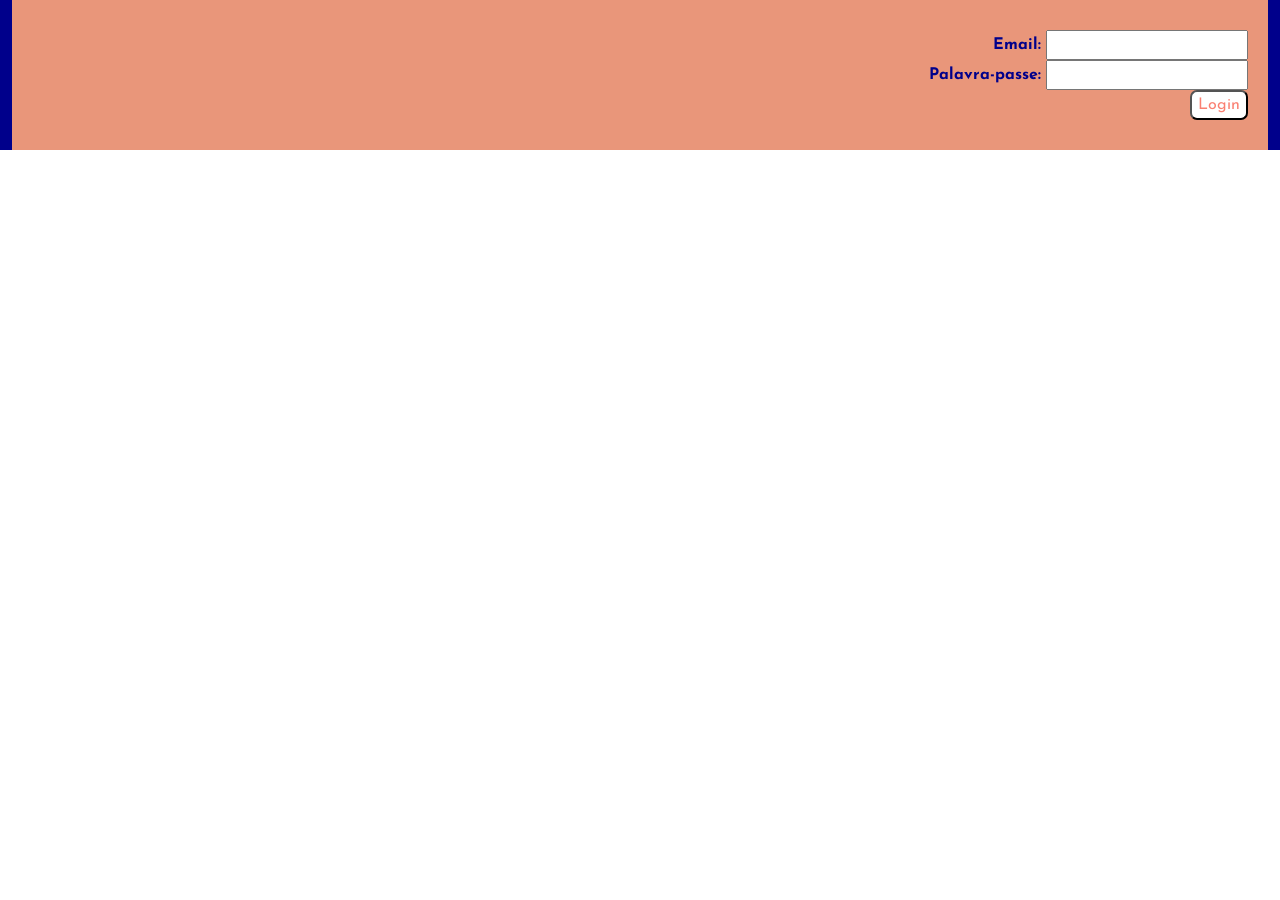
==== page/index.html @ c3fd4953 "Nav bar criada." ====
<!DOCTYPE html>
<html lang="en">

<head>
    <meta charset="UTF-8">
    <meta name="viewport" content="width=device-width, initial-scale=1.0">

    <!-- Favicon -->
    <link rel="shortcut icon" href="../assets/img/favicon _ico.ico" type="image/x-icon">

    <!-- Bootstrap css -->
    <link href="https://cdn.jsdelivr.net/npm/bootstrap@5.3.8/dist/css/bootstrap.min.css" rel="stylesheet"
        integrity="sha384-sRIl4kxILFvY47J16cr9ZwB07vP4J8+LH7qKQnuqkuIAvNWLzeN8tE5YBujZqJLB" crossorigin="anonymous">

    <!-- Google Fonts -->
    <link rel="preconnect" href="https://fonts.googleapis.com">
    <link rel="preconnect" href="https://fonts.gstatic.com" crossorigin>
    <link
        href="https://fonts.googleapis.com/css2?family=Josefin+Sans:ital,wght@0,100..700;1,100..700&family=Open+Sans:ital,wght@0,300..800;1,300..800&display=swap"
        rel="stylesheet">

    <!-- bootstrap Icons -->
    <link rel="stylesheet" href="https://cdn.jsdelivr.net/npm/bootstrap-icons@1.13.1/font/bootstrap-icons.min.css">

    <!-- Meu css -->
    <link rel="stylesheet" href="../assets/css/style.css">

    <title>Minha Lista de Tarefas</title>
</head>

<body>
    <header>
        <!-- Fluid Container do Bootstrap -->
        <div class="container-fluid">
            <nav>
                <div>
                    <label for="">Email:</label>
                    <input type="text" id="form_email" name="form_email">
                </div>
                <div>
                    <label for="">Palavra-passe:</label>
                    <input type="text" id="form_password" name="form_password">
                </div>
                <button type="submit" id="btn_login">Login</button>
            </nav>
        </div>
    </header>

    <main>

        <!-- Responsive Container do Bootstrap -->
        <div class="container-lg">

        </div>
    </main>

    <footer>

    </footer>
    <!-- Bootstrap js -->
    <script src="https://cdn.jsdelivr.net/npm/bootstrap@5.3.8/dist/js/bootstrap.bundle.min.js"
        integrity="sha384-FKyoEForCGlyvwx9Hj09JcYn3nv7wiPVlz7YYwJrWVcXK/BmnVDxM+D2scQbITxI"
        crossorigin="anonymous"></script>

    <!-- Meu js -->
    <script src="../assets/js/main.js"></script>
</body>

</html>
---- assets/css/style.css ----
:root {
    --darksalmao: rgb(233, 150, 122);
    --darkblue: rgb(0, 0, 139);
}

.josefin-sans-meu_projeto {
  font-family: "Josefin Sans", sans-serif;
  font-optical-sizing: auto;
  font-weight: 100;
  font-style: normal;
}

header {
    background-color: var(--darkblue);
}

nav {
    background-color: var(--darksalmao);
    padding: 20px;
    padding-top: 30px;
    padding-bottom: 30px;
    text-align: right;
    color: var(--darkblue);
    font-weight: bold;
}

body {
    font-family: "Josefin Sans", sans-serif;
}

#btn_login {
    color: salmon;
    background-color: white;
    border-radius: 7px;
}

#btn_login:hover {
    background-color: var(--darkblue);
    color: white;
}
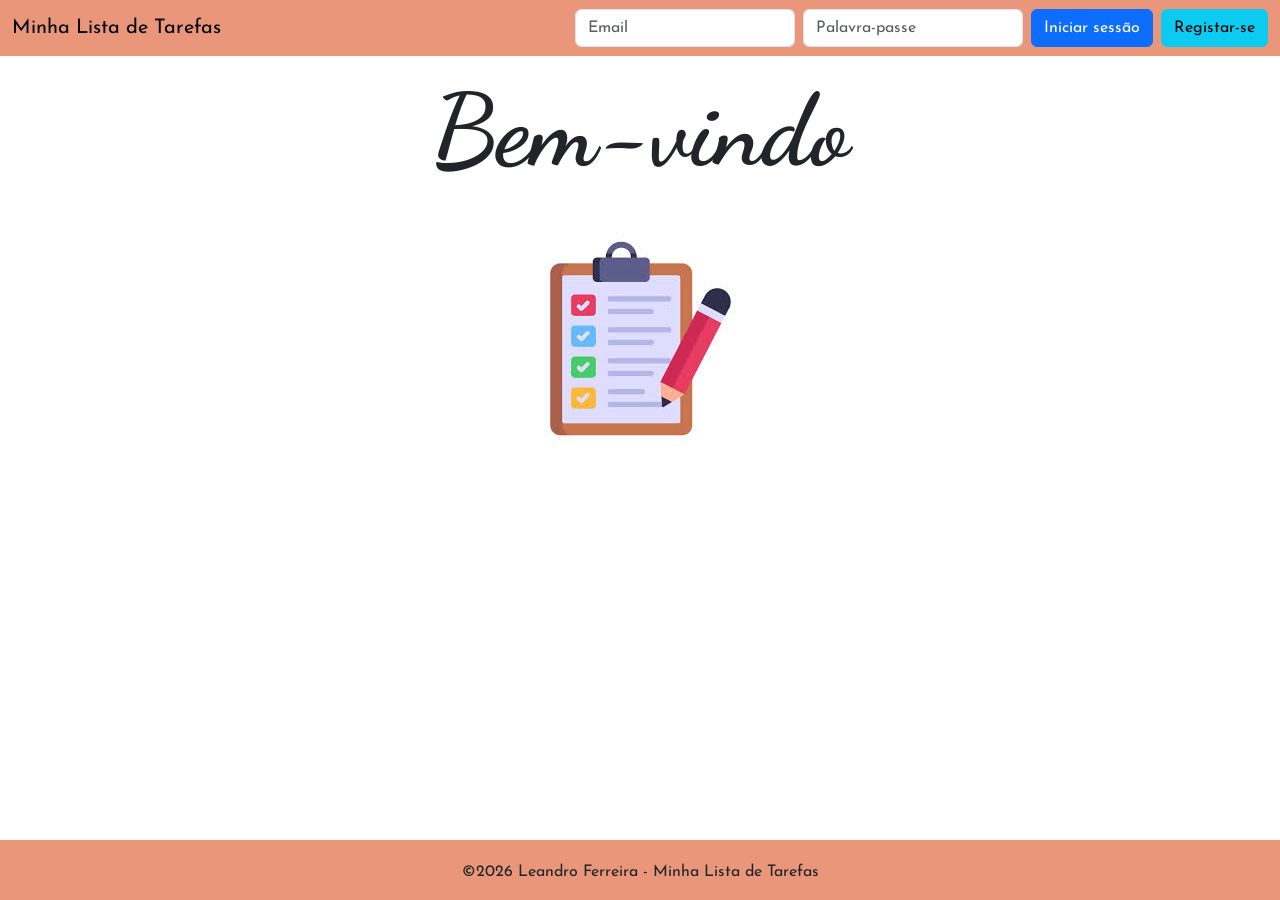
==== commit 65f5d750: "Adicionadas opções na Navbar." ====
--- a/page/index.html
+++ b/page/index.html
@@ -1,22 +1,29 @@
 <!DOCTYPE html>
 <html lang="en">
-
 <head>
     <meta charset="UTF-8">
     <meta name="viewport" content="width=device-width, initial-scale=1.0">
 
     <!-- Favicon -->
-    <link rel="shortcut icon" href="../assets/img/favicon _ico.ico" type="image/x-icon">
+    <link rel="shortcut icon" href="../assets/img/favicon.ico" type="image/x-icon">
 
     <!-- Bootstrap css -->
     <link href="https://cdn.jsdelivr.net/npm/bootstrap@5.3.8/dist/css/bootstrap.min.css" rel="stylesheet"
         integrity="sha384-sRIl4kxILFvY47J16cr9ZwB07vP4J8+LH7qKQnuqkuIAvNWLzeN8tE5YBujZqJLB" crossorigin="anonymous">
 
     <!-- Google Fonts -->
+    <!-- Josefin Sans -->
     <link rel="preconnect" href="https://fonts.googleapis.com">
     <link rel="preconnect" href="https://fonts.gstatic.com" crossorigin>
     <link
         href="https://fonts.googleapis.com/css2?family=Josefin+Sans:ital,wght@0,100..700;1,100..700&family=Open+Sans:ital,wght@0,300..800;1,300..800&display=swap"
+        rel="stylesheet">
+
+    <!-- Dancing Scripts -->
+    <link rel="preconnect" href="https://fonts.googleapis.com">
+    <link rel="preconnect" href="https://fonts.gstatic.com" crossorigin>
+    <link
+        href="https://fonts.googleapis.com/css2?family=Dancing+Script:wght@400..700&family=Open+Sans:ital,wght@0,300..800;1,300..800&family=Playwrite+DE+SAS:wght@100..400&display=swap"
         rel="stylesheet">
 
     <!-- bootstrap Icons -->
@@ -27,36 +34,127 @@
 
     <title>Minha Lista de Tarefas</title>
 </head>
-
 <body>
     <header>
-        <!-- Fluid Container do Bootstrap -->
-        <div class="container-fluid">
-            <nav>
-                <div>
-                    <label for="">Email:</label>
-                    <input type="text" id="form_email" name="form_email">
-                </div>
-                <div>
-                    <label for="">Palavra-passe:</label>
-                    <input type="text" id="form_password" name="form_password">
-                </div>
-                <button type="submit" id="btn_login">Login</button>
-            </nav>
-        </div>
+        <!-- Início Navbar do Bootstrap -->
+        <nav class="navbar" id="navbar-login">
+            <div class="container-fluid">
+                <a href="../page/index.html" class="navbar-brand">Minha Lista de Tarefas</a>
+                <form class="d-flex" role="dialog" method="dialog">
+                    <input id="form-email" class="form-control me-2" type="email" placeholder="Email" aria-label="Email"/>
+                    <input id="form-password" class="form-control me-2" type="password" placeholder="Palavra-passe"
+                        aria-label="Palavra-passe"/>
+                    <a href="../page/sessao.html" class="btn btn-primary text-nowrap" type="button min-width: 140px">Iniciar sessão</button></a>
+                        
+                    <!-- Trigger Button do Modal -->
+                    <button id="form-registo" class="btn btn-info ms-2 text-nowrap" type="button min-width: 140px"
+                        data-bs-toggle="modal" data-bs-target="#exampleModal">Registar-se</button>
+                </form>
+            </div>
+        </nav>
+        <!-- Fim Navbar do Bootstrap -->
     </header>
 
     <main>
-
-        <!-- Responsive Container do Bootstrap -->
-        <div class="container-lg">
-
+        <!-- Início Responsive Container do Bootstrap -->
+        <div class="container-sm-md-lg">
+            <p id="mensagem-bem-vindo">Bem-vindo</p>
+            <img src="../assets/img/lista_de_tarefas.jpg" alt="Minha lista de tarefas" id="imagem-lista-tarefas"
+                onmouseover="mostrarTexto()" onmouseout="esconderTexto()">
         </div>
+        <!-- Fim Responsive Container do Bootstrap -->
     </main>
 
     <footer>
+        <div class="container-fluid fixed-bottom">
+            <p>&copy;2026 Leandro Ferreira - Minha Lista de Tarefas</p>
+        </div>
+    </footer>
 
-    </footer>
+    <!-- Início Modal do Bootstrap - formulário de registo de novo utilizador -->
+    <div class="modal fade modal-personalizado" id="exampleModal" tabindex="-1" aria-labelledby="exampleModalLabel"
+        aria-hidden="true">
+        <div class="modal-dialog">
+            <div class="modal-content">
+
+                <!-- Início <form> -->
+                <form id="meu-formulario-novo-utilizador" action="" method="get">
+                    <div class="modal-header">
+                        <h1 class="modal-title fs-5" id="exampleModalLabel">Registar-se</h1>
+                        <button type="button" class="btn-close" data-bs-dismiss="modal" aria-label="Close"></button>
+                    </div>
+                    <div class="modal-body">
+
+                        <!-- Utilizador -->
+                        <div class="mb-3">
+                            <label for="form-utilizador" class="form-label">Utilizador</label>
+                            <input class="form-control" id="form-utilizador" rows="3"
+                                placeholder="Insira o teu nome de utilizador" type="text"></input>
+                        </div>
+
+                        <!-- Email -->
+                        <div class="mb-3">
+                            <label for="form-email2" class="form-label">Email</label>
+                            <input class="form-control" id="form-email2" rows="3"
+                                placeholder="Insira o teu email" type="email"></input>
+                        </div>
+
+                        <!-- Palavra-passe -->
+                        <div class="mb-3">
+                            <label for="form-password2" class="form-label">Palavra-passe</label>
+                            <input class="form-control" id="form-password2" rows="3"
+                                placeholder="Insira a tua palavra-passe" type="password"></input>
+                        </div>
+
+                        <!-- Confirmar a palavra-passe -->
+                        <div class="mb-3">
+                            <label for="form-confirma-password" class="form-label">Confirmar palavra-passe</label>
+                            <input class="form-control" id="form-confirma-password" rows="3"
+                                placeholder="Confirma a tua palavra-passe" type="password"></input>
+                        </div>
+
+                        <span id="mensagem-erro" style="color: red; display: none; margin-top: 10px; margin-left: 5%;"></span>
+
+                    </div>
+                    <div class="modal-footer">
+                        <button id="btn-cancelar-rgisto" type="button" class="btn btn-light btn-light-personalizado"
+                            data-bs-dismiss="modal">Cancelar</button>
+
+                            <!-- Trigger Button do Toast - formulário de registo de novo utilizador -->
+                        <button type="submit" class="btn btn-primary" id="btn-submeter-novo-utilizador">Submeter</button>
+                    </div>
+                </form>
+                <!-- Fim <form> -->
+
+            </div>
+        </div>
+    </div>
+    <!-- Fim Modal do Bootstrap -->
+
+    <!-- Início Toast do Bootstrap (notificação de novo utilizador adicionado) -->
+    <div class="toast-container position-fixed bottom-0 end-0 p-3">
+        <div class="toast" role="alert" aria-live="assertive" aria-atomic="true" id="liveToast">
+            <div class="toast-header">
+                <img src="../assets/img/favicon.ico" class="rounded me-2" alt="Ícone da lista da tarefas"
+                    id="icone-toast">
+                <strong class="me-auto">Minha Lista de Tarefas</strong>
+                <small>Agora mesmo</small>
+                <button type="button" class="btn-close" data-bs-dismiss="toast" aria-label="Close"></button>
+            </div>
+            <div class="toast-body">
+                Utilizador guardado<br>Faz Iniciar sessão para aceder à tua sessão
+            </div>
+        </div>
+    </div>
+    <!-- Fim Toast do Bootstrap -->
+
+
+    <!-- Início Alert do Bootstrap -->
+        <div class="alert alert-primary alert-primary-meu d-none mx-auto w-auto text-left" role="alert"
+            id="mensagem-sobre-imagem">
+        </div>
+    <!-- Fim Alert do Bootstrap -->
+
     <!-- Bootstrap js -->
     <script src="https://cdn.jsdelivr.net/npm/bootstrap@5.3.8/dist/js/bootstrap.bundle.min.js"
         integrity="sha384-FKyoEForCGlyvwx9Hj09JcYn3nv7wiPVlz7YYwJrWVcXK/BmnVDxM+D2scQbITxI"
@@ -65,5 +163,4 @@
     <!-- Meu js -->
     <script src="../assets/js/main.js"></script>
 </body>
-
 </html>
--- a/assets/css/style.css
+++ b/assets/css/style.css
@@ -1,40 +1,175 @@
 :root {
     --darksalmao: rgb(233, 150, 122);
+    --darksalmao70: rgba(233, 150, 122, 0.8);
     --darkblue: rgb(0, 0, 139);
+    --branco: rgb(255, 255, 255);
 }
 
-.josefin-sans-meu_projeto {
-  font-family: "Josefin Sans", sans-serif;
-  font-optical-sizing: auto;
-  font-weight: 100;
-  font-style: normal;
+.josefin-sans-meu-projeto {
+    font-family: "Josefin Sans", sans-serif;
+    font-optical-sizing: auto;
+    font-weight: 100;
+    font-style: normal;
 }
 
-header {
+.dancing-script-meu-projeto {
+    font-family: "Dancing Script", cursive;
+    font-optical-sizing: auto;
+    font-weight: 400;
+    font-style: normal;
+}
+
+header,
+footer {
+    font-family: "Josefin Sans", sans-serif;
+    ;
+}
+
+main {
+    font-family: "Josefin Sans", sans-serif;
+    display: flex;
+    flex-direction: column;
+    justify-content: center;
+    align-items: center;
+}
+
+#navbar-login {
+    background-color: var(--darksalmao);
+}
+
+.btn-light-personalizado {
+    color: var(--branco);
+    background-color: var(--darksalmao);
+}
+
+
+.modal-personalizado .modal-header {
+    background-color: var(--branco);
+}
+
+.modal-personalizado .modal-content {
+    background-color: var(--darksalmao);
+}
+
+#mensagem-bem-vindo {
+    font-family: "Dancing Script", cursive;
+    font-size: 100px;
+    text-align: center;
+    font-weight: bold;
+}
+
+#imagem-lista-tarefas {
+    display: block;
+    /* Faz com que a imagem ocupe a sua própria linha */
+    margin: 20px auto;
+    /* O 'auto' centra a imagem horizontalmente */
+}
+
+footer {
+    position: fixed;
+    bottom: 0;
+    left: 0;
+    width: 100%;
+    height: 60px;  /* Define uma altura fixa */
+    background-color: var(--darksalmao);
+    display: flex;
+    text-align: center;
+    align-items: center;
+    justify-content: center;
+    z-index: 1000;  /* Garante que fica por cima de tudo */
+    padding-top: 2%;
+}
+
+.btn-primary:hover {
     background-color: var(--darkblue);
 }
 
-nav {
-    background-color: var(--darksalmao);
-    padding: 20px;
-    padding-top: 30px;
-    padding-bottom: 30px;
-    text-align: right;
-    color: var(--darkblue);
-    font-weight: bold;
+.btn-info:hover {
+    background-color: darkcyan;
 }
 
-body {
-    font-family: "Josefin Sans", sans-serif;
+.alert-primary-meu {
+    color: black;
+    background-color: var(--darksalmao70);
+    border: none;
 }
 
-#btn_login {
-    color: salmon;
-    background-color: white;
-    border-radius: 7px;
+#mensagem-sobre-imagem {
+    position: fixed;
+    /* Fixa o Alert em relação à janela do navegador */
+    top: 35%;
+    /* Move para o meio da altura */
+    left: 50%;
+    /* Move para o meio da alrgura */
+    transform: translate(-50%, -50%);
+    /* Garante o centro matemático exato */
+    z-index: 1050;
+    /*Garante que fica por cima de tudo (camada superior) */
+    width: fit-content;
+    /* Ajusta o tamanho ao texto */
+    margin: 0;
+    /* Remove as margens que possma desviar o centro */
+    font-size: 25px;
 }
 
-#btn_login:hover {
-    background-color: var(--darkblue);
-    color: white;
+.offcanvas {
+    background-color: var(--darksalmao) !important;
+}
+
+.offcanvas-body .nav-link:hover {
+    color: var(--darkblue) !important;
+}
+
+.toast-container .toast-header {
+    background-color: var(--darksalmao);
+}
+
+small {
+    color: var(--darkblue);
+}
+
+#campos-nova-tarefa {
+    display: flex;  /* Transforma um elemento num contêiner flexível (flex container) e
+                    organiza automaticamente os seus elementos filhos (flex itens) em linha (por defeito) */
+    gap: 10px;
+}
+
+#icone-toast {
+    width: 30px;
+    height: 30px;
+}
+
+.tabs-container-meu {
+    margin-top: 5%;
+    background-color: var(--darksalmao);
+    border-radius: 7px;
+    padding: 3%;
+    width: 40%;
+    justify-self: center;
+    height: 20%;
+}
+
+.tab-content {
+    padding: 2%;
+    background-color: var(--branco);
+    min-height: 100px;
+    height: auto;
+    overflow: visible;
+}
+
+.nav-link-meu {
+    border: 1px var(--branco);
+    color: var(--branco);
+    
+}
+
+#ano-tabs {
+    background-color: var(--branco);
+    color: black;
+    font-size: 25px;
+    border-radius: 7px;
+    margin-top: 5%;
+    margin-bottom: 5%;
+    padding-bottom: 1%;
+    padding-left: 3%;
 }
